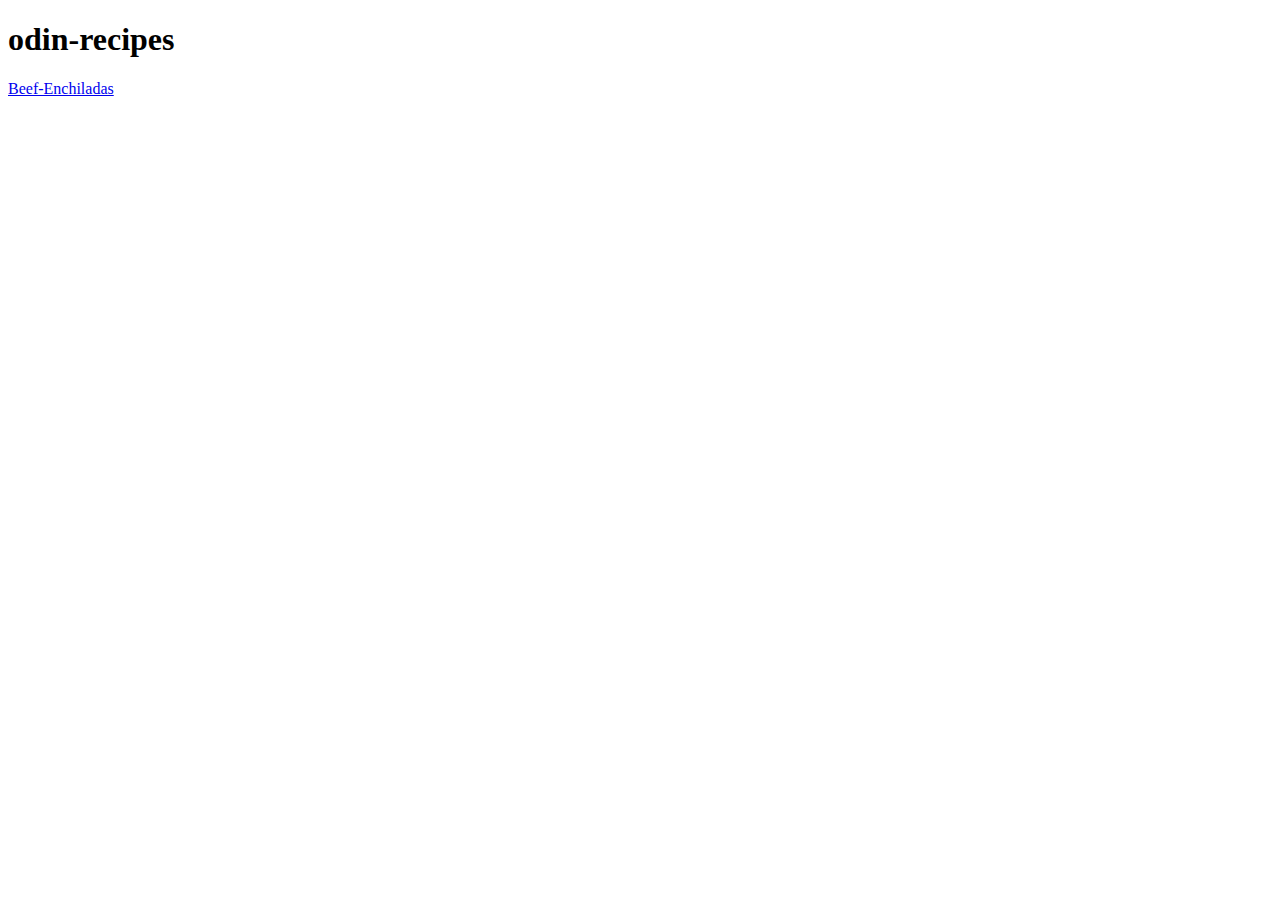
==== index.html @ 7cff017a "added new link and folder containing one pictures" ====
<!DOCTYPE html>
<html lang="en">
    <head>
        <title>Odin Recipes</title>
    </head>
    
    <body>
        <h1>odin-recipes</h1>
        <a href="recipes/Beef-Enchiladas.html">Beef-Enchiladas</a>
    </body>
</html>
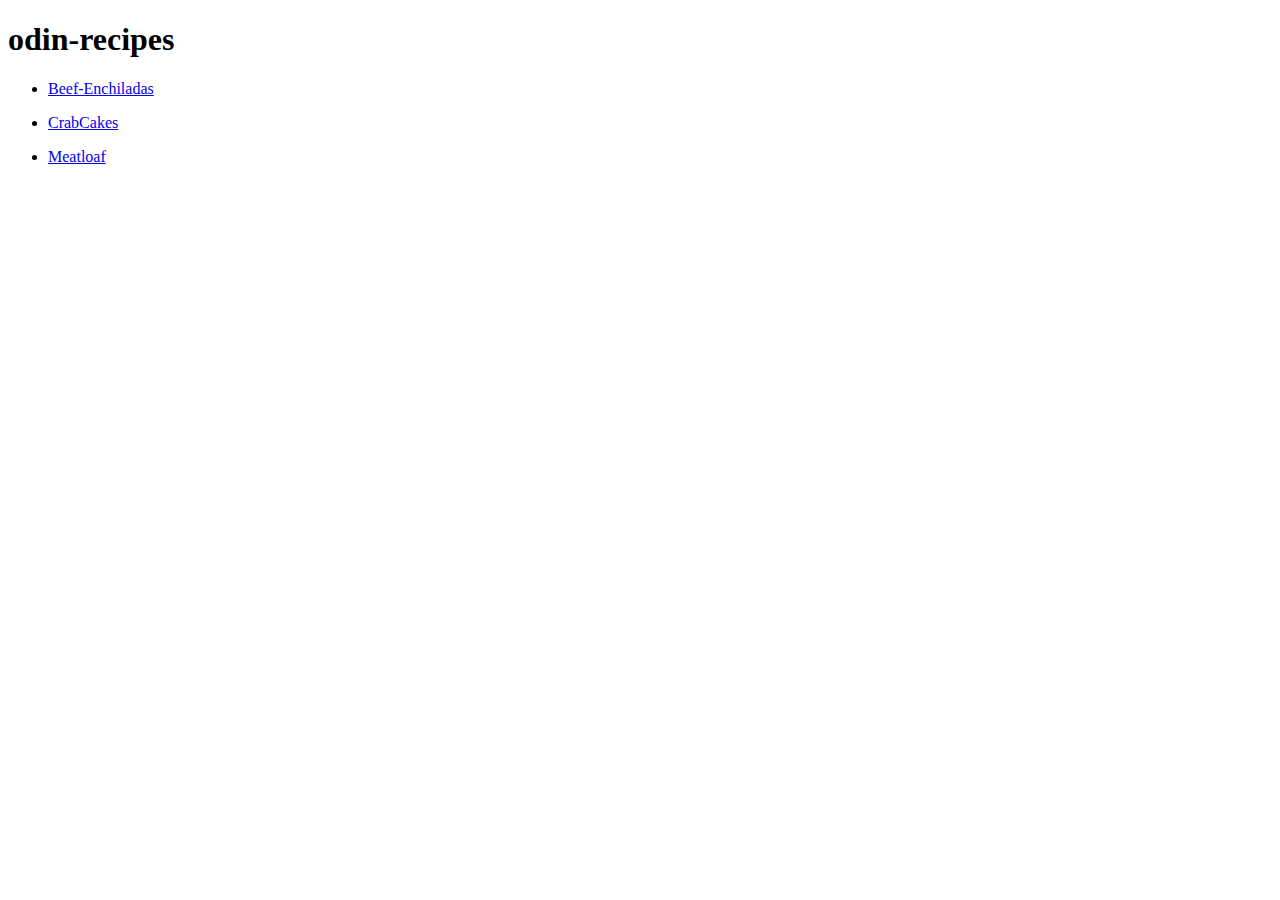
==== commit bac0b774: "Updated enchilada recipe and added 2 more recipes" ====
--- a/index.html
+++ b/index.html
@@ -6,6 +6,10 @@
     
     <body>
         <h1>odin-recipes</h1>
-        <a href="recipes/Beef-Enchiladas.html">Beef-Enchiladas</a>
+        <ul>
+            <li><p><a href="recipes/beef-enchiladas.html">Beef-Enchiladas</a></p></li>
+            <li><p><a href="recipes/crabcakes.html">CrabCakes</a></p></li>
+            <li><p><a href="recipes/meatloaf.html">Meatloaf</a></p></li>
+        </ul>
     </body>
 </html>